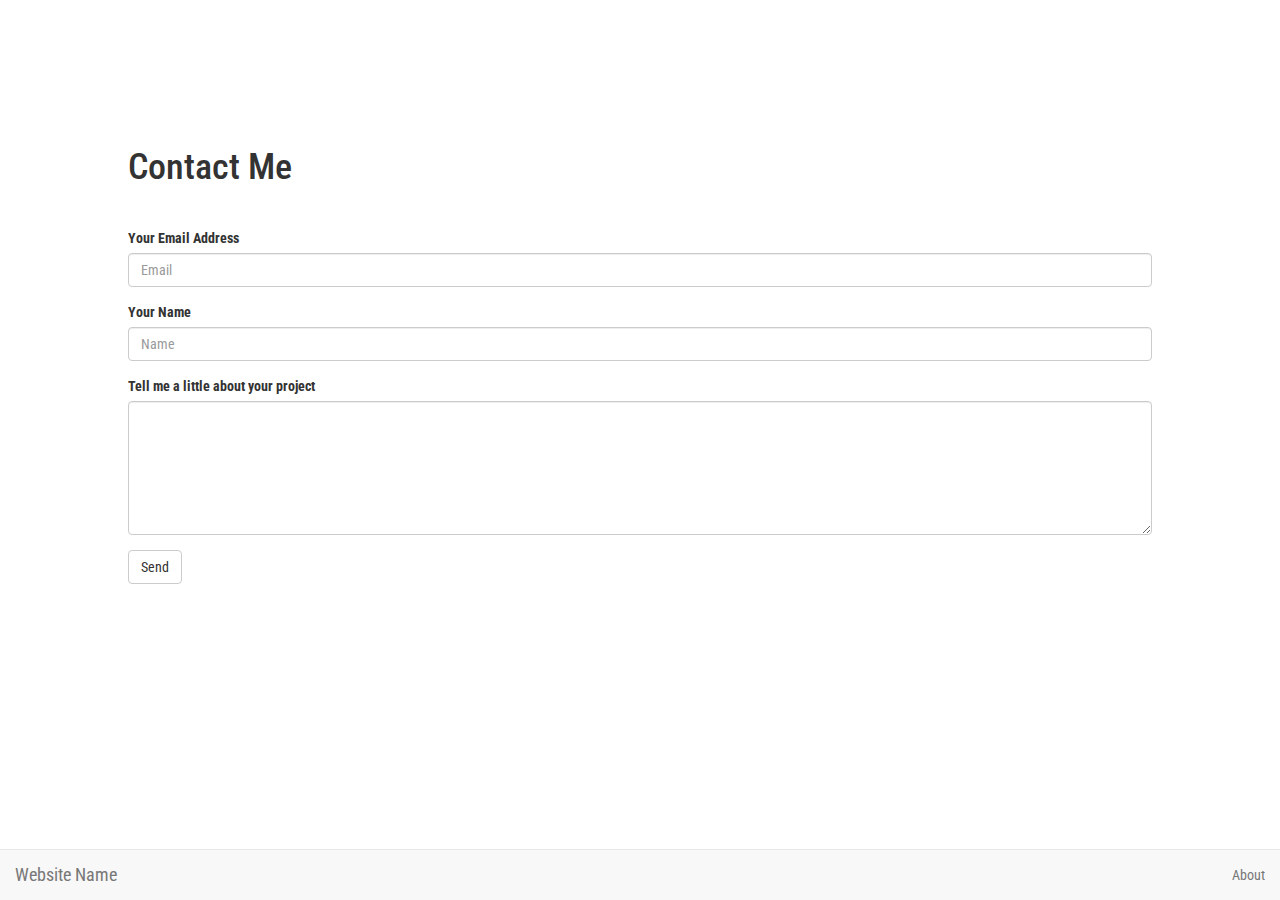
==== contact.html @ f67a8214 "first commit" ====
<!DOCTYPE html>
<html lang="en">
  <head>
    <meta charset="utf-8">
    <meta http-equiv="X-UA-Compatible" content="IE=edge">
    <meta name="viewport" content="width=device-width, initial-scale=1">
  
    <title>Starter Template for Bootstrap</title>

    <!-- Bootstrap core CSS -->
    <link href="css/bootstrap.min.css" rel="stylesheet">

    <!-- Custom styles for this template -->
    <link href="css/styletoo.css" rel="stylesheet">
    <link href="https://fonts.googleapis.com/css?family=Roboto+Condensed|Source+Sans+Pro" rel="stylesheet">

  </head>

  <body>
      <div class="container-fluid contactform">
          <h1>Contact Me</h1>
    <form>
    <div class="form-group">
    <label for="emailaddress">Your Email Address</label>
    <input type="email" class="form-control" id="emailinput" placeholder="Email">
    </div>
    <div class="form-group">
    <label for="name">Your Name</label>
    <input type="password" class="form-control" id="exampleInputPassword1" placeholder="Name">
    </div>
     <div class="form-group">
      <label for="text">Tell me a little about your project</label>
    <textarea class="form-control" rows="6"></textarea>
  </div>
    <div class="form-group">
    <button class="btn btn-default" type="submit">Send</button>
    </div>
</form>
 </div>     
      <nav class="navbar navbar-default navbar-fixed-bottom">
        <div class="container-fluid">
            <div class+"navbar-header">
                <a class="navbar-brand" href="#">Website Name</a>
            </div>
            <ul class="nav navbar-nav navbar-right">
                <li><a href="#">About</a></li>
            </ul>
        </div>
      </nav>
 

    <!-- Bootstrap core JavaScript
    ================================================== -->
    <!-- Placed at the end of the document so the pages load faster -->
    <script src="https://ajax.googleapis.com/ajax/libs/jquery/1.12.4/jquery.min.js"></script>
    <script>window.jQuery || document.write('<script src="../../assets/js/vendor/jquery.min.js"><\/script>')</script>       
    <script src="js/bootstrap.js"></script>
    
  </body>
</html>
---- css/styletoo.css ----
.about {
    padding: 10.5%;
}

.about h1 {
    font-family: 'Roboto Condensed', sans-serif;
    font-size: 6rem;
    padding: 1%;
}

.about img {
    padding: 1% 0 5% 0;
}

.about p {
    font-family: 'Source Sans Pro', sans-serif;
    font-size: 1.90rem;
    padding: 2% 7% 2% 13%;
}


.thumbnail p, .caption h3{
    font-family: 'Source Sans Pro', sans-serif;
}

.work {
    padding: 1% 0 10% 0;
}

.work h1{
   font-family: 'Roboto Condensed', sans-serif;
   font-size: 4rem;
   padding:  1.25%;
}

.contactform {
    padding: 10%;
    font-family: 'Roboto Condensed', sans-serif;       
}

.contactform h1 {
    font-family: 'Roboto Condensed', sans-serif;       
    padding: 0 0 3% 0;
}

.navbar-fixed-bottom {
    font-family: 'Roboto Condensed', sans-serif;
}
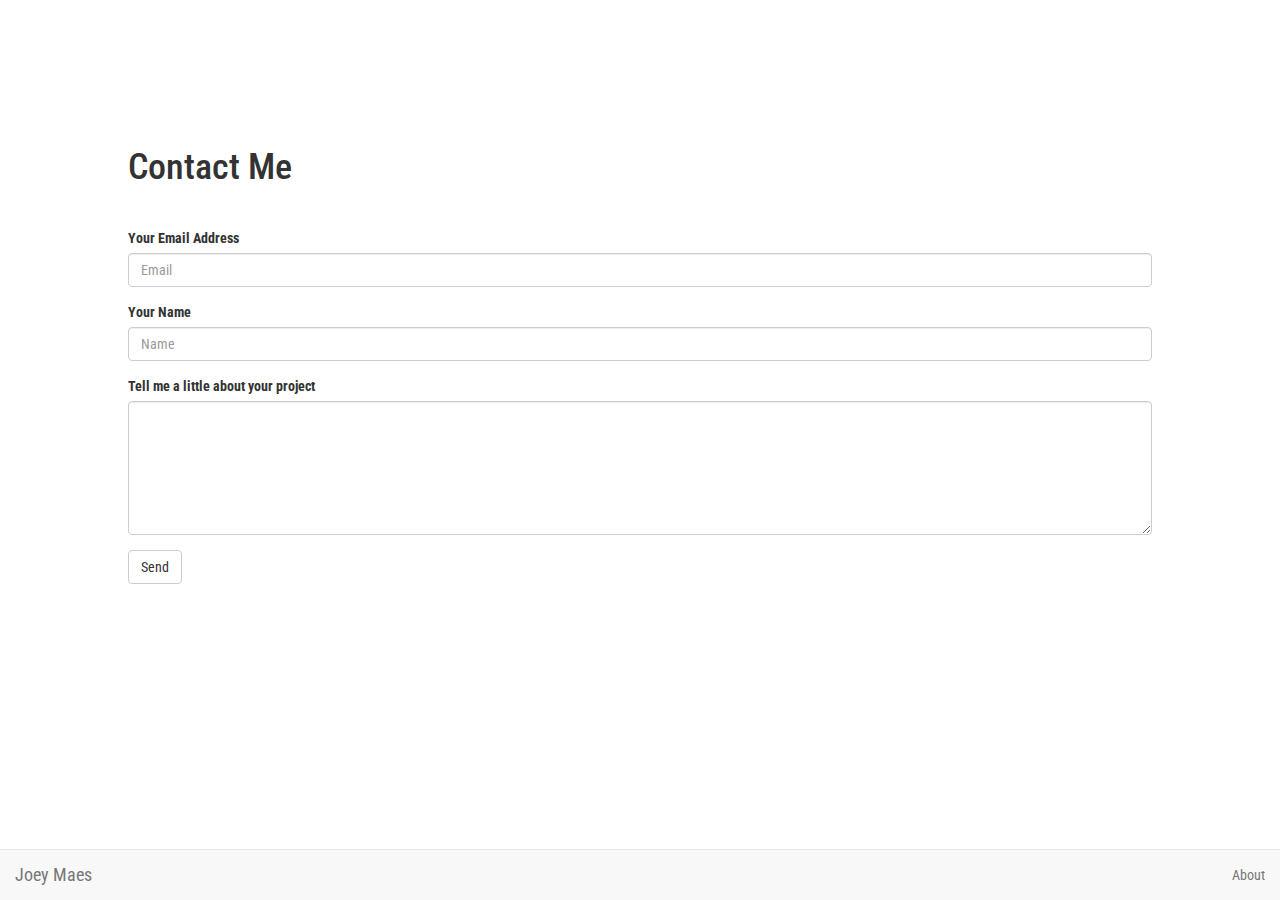
==== commit b3571bc3: "correct links" ====
--- a/contact.html
+++ b/contact.html
@@ -41,10 +41,10 @@
       <nav class="navbar navbar-default navbar-fixed-bottom">
         <div class="container-fluid">
             <div class+"navbar-header">
-                <a class="navbar-brand" href="#">Website Name</a>
+                <a class="navbar-brand" href="index.html">Joey Maes</a>
             </div>
             <ul class="nav navbar-nav navbar-right">
-                <li><a href="#">About</a></li>
+                <li><a href="about.html">About</a></li>
             </ul>
         </div>
       </nav>
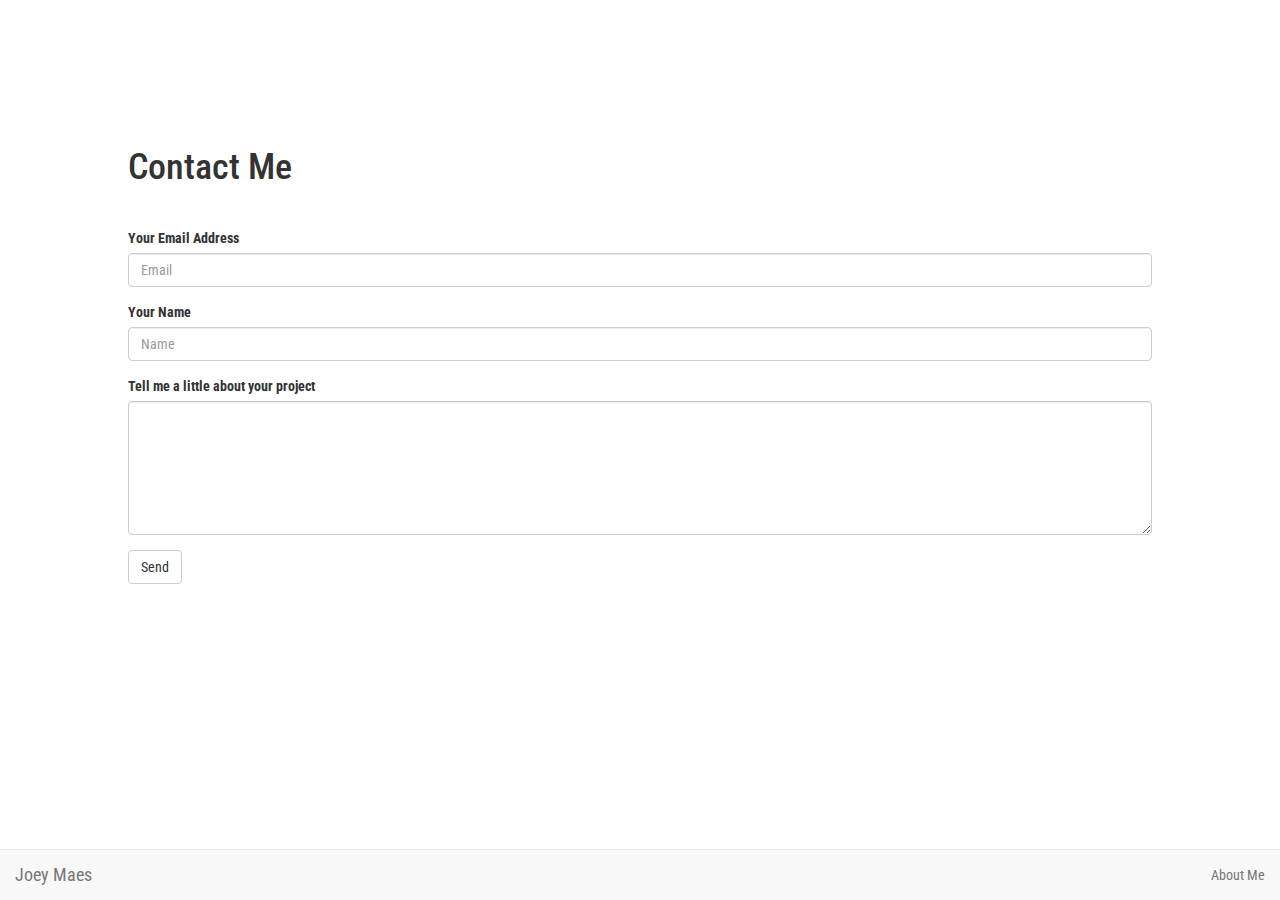
==== commit 4c8ca4c2: "indentation changes" ====
--- a/contact.html
+++ b/contact.html
@@ -20,32 +20,32 @@
   <body>
       <div class="container-fluid contactform">
           <h1>Contact Me</h1>
-    <form>
-    <div class="form-group">
-    <label for="emailaddress">Your Email Address</label>
-    <input type="email" class="form-control" id="emailinput" placeholder="Email">
-    </div>
-    <div class="form-group">
-    <label for="name">Your Name</label>
-    <input type="password" class="form-control" id="exampleInputPassword1" placeholder="Name">
-    </div>
-     <div class="form-group">
-      <label for="text">Tell me a little about your project</label>
-    <textarea class="form-control" rows="6"></textarea>
-  </div>
-    <div class="form-group">
-    <button class="btn btn-default" type="submit">Send</button>
-    </div>
-</form>
- </div>     
+        <form>
+            <div class="form-group">
+                <label for="emailaddress">Your Email Address</label>
+                <input type="email" class="form-control" id="emailinput" placeholder="Email">
+            </div>
+            <div class="form-group">
+                <label for="name">Your Name</label>
+                <input type="password" class="form-control" id="exampleInputPassword1" placeholder="Name">
+            </div>
+            <div class="form-group">
+                <label for="text">Tell me a little about your project</label>
+                <textarea class="form-control" rows="6"></textarea>
+            </div>
+            <div class="form-group">
+                <button class="btn btn-default" type="submit">Send</button>
+            </div>
+        </form>
+    </div>     
       <nav class="navbar navbar-default navbar-fixed-bottom">
         <div class="container-fluid">
-            <div class+"navbar-header">
-                <a class="navbar-brand" href="index.html">Joey Maes</a>
-            </div>
-            <ul class="nav navbar-nav navbar-right">
-                <li><a href="about.html">About</a></li>
-            </ul>
+        <div class+"navbar-header">
+            <a class="navbar-brand" href="index.html">Joey Maes</a>
+        </div>
+          <ul class="nav navbar-nav navbar-right">
+            <li><a href="about.html">About Me</a></li>
+          </ul>
         </div>
       </nav>
  
